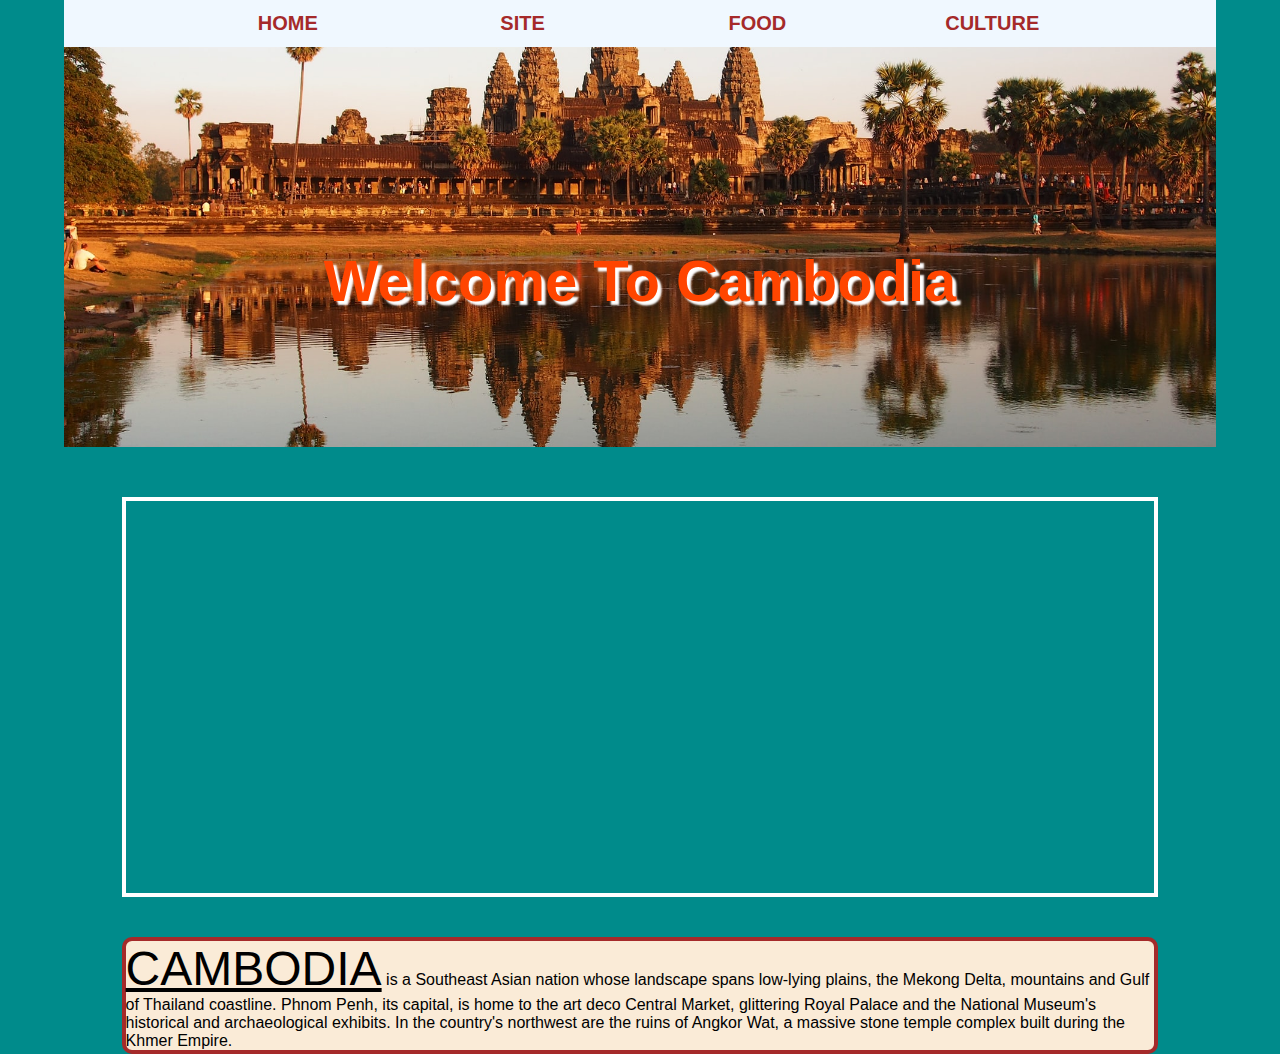
==== index.html @ 364bcd40 "Add files via upload" ====
<!DOCTYPE html>
<html lang="en">
<head>
    <meta charset="UTF-8">
    <meta http-equiv="X-UA-Compatible" content="IE=edge">
    <meta name="viewport" content="width=device-width, initial-scale=1.0">
    <title>Guide to Cambodia</title>
    <link rel="stylesheet" href="style.css">
</head>
<body>
    <!-- Start Of NAV -->
    <div class="nav">
        <ul>
            <li> <a href="index.html">HOME</a> </li>
            <li> <a href="site.html">SITE</a> </li>
            <li> <a href="food.html">FOOD</a> </li>
            <li> <a href="culture.html">CULTURE</a> </li>
        </ul>

    </div>
    <!-- End OF NAV -->

    <!-- start of banner -->
    <div class="banner">
        <h1>Welcome To Cambodia</h1>
    </div>
    <!-- end of banner -->
    <!-- start pf about -->
    <div class="aboutcambodia">
        <iframe width="560" height="315" src="https://www.youtube.com/embed/FSlj7_Fi8Us" title="YouTube video player" frameborder="0" allow="accelerometer; autoplay; clipboard-write; encrypted-media; gyroscope; picture-in-picture" allowfullscreen=""></iframe>
        
        <div class="cambodia">
        <span class="text">CAMBODIA</span> is a Southeast Asian nation whose landscape spans low-lying plains, the Mekong Delta, mountains and Gulf of Thailand coastline. Phnom Penh, its capital, is home to the art deco Central Market, glittering Royal Palace and the National Museum's historical and archaeological exhibits. In the country's northwest are the ruins of Angkor Wat, a massive stone temple complex built during the Khmer Empire.
        </div>
    </div>


    <!-- end of about -->

    



</body>
</html>
---- style.css ----
*{
    margin: 0;
    padding: 0;
    box-sizing: border-box;
}



body{
    background-color: darkcyan;
    font-family: 'Trebuchet MS', 'Lucida Sans Unicode', 'Lucida Grande', 'Lucida Sans', Arial, sans-serif;
    width: 90%;
    /* move box to center */
    margin: 0 auto;
}

.nav{
   background-color: aliceblue;
   text-align: center;
}
.nav ul {
    list-style: none;
}
.nav ul li {
    display: inline-block;
    width: 20%;
    padding: 12px;
}
.nav ul li a {
    text-decoration: none;
    color: brown;
    font-size: 20px;
    font-weight: bold;
}
/* style banner */
.banner{
    background-color: aqua;
    height: 400px;
    background-image: url(./images/banner.jpg);
    background-position: center;
    background-size: cover;
    margin-bottom: 50px;
}
.banner h1 {
    text-align: center;
    padding-top : 200px;
    color: orangered;
    font-size: 58px;
    text-shadow: 4px 4px 2px white;
}
iframe{
    display: block;
    width: 90%;
    height: 400px;
    margin: 0 auto;
    border: 4px solid white;
    margin-bottom: 40px;
}
.cambodia{
    width: 90%;
    margin: 0 auto;
    background-color: antiquewhite;
    border: 4px solid brown;
    border-radius: 10px;
}
.text{
    font-size: 48px;
    text-decoration: underline ;
}
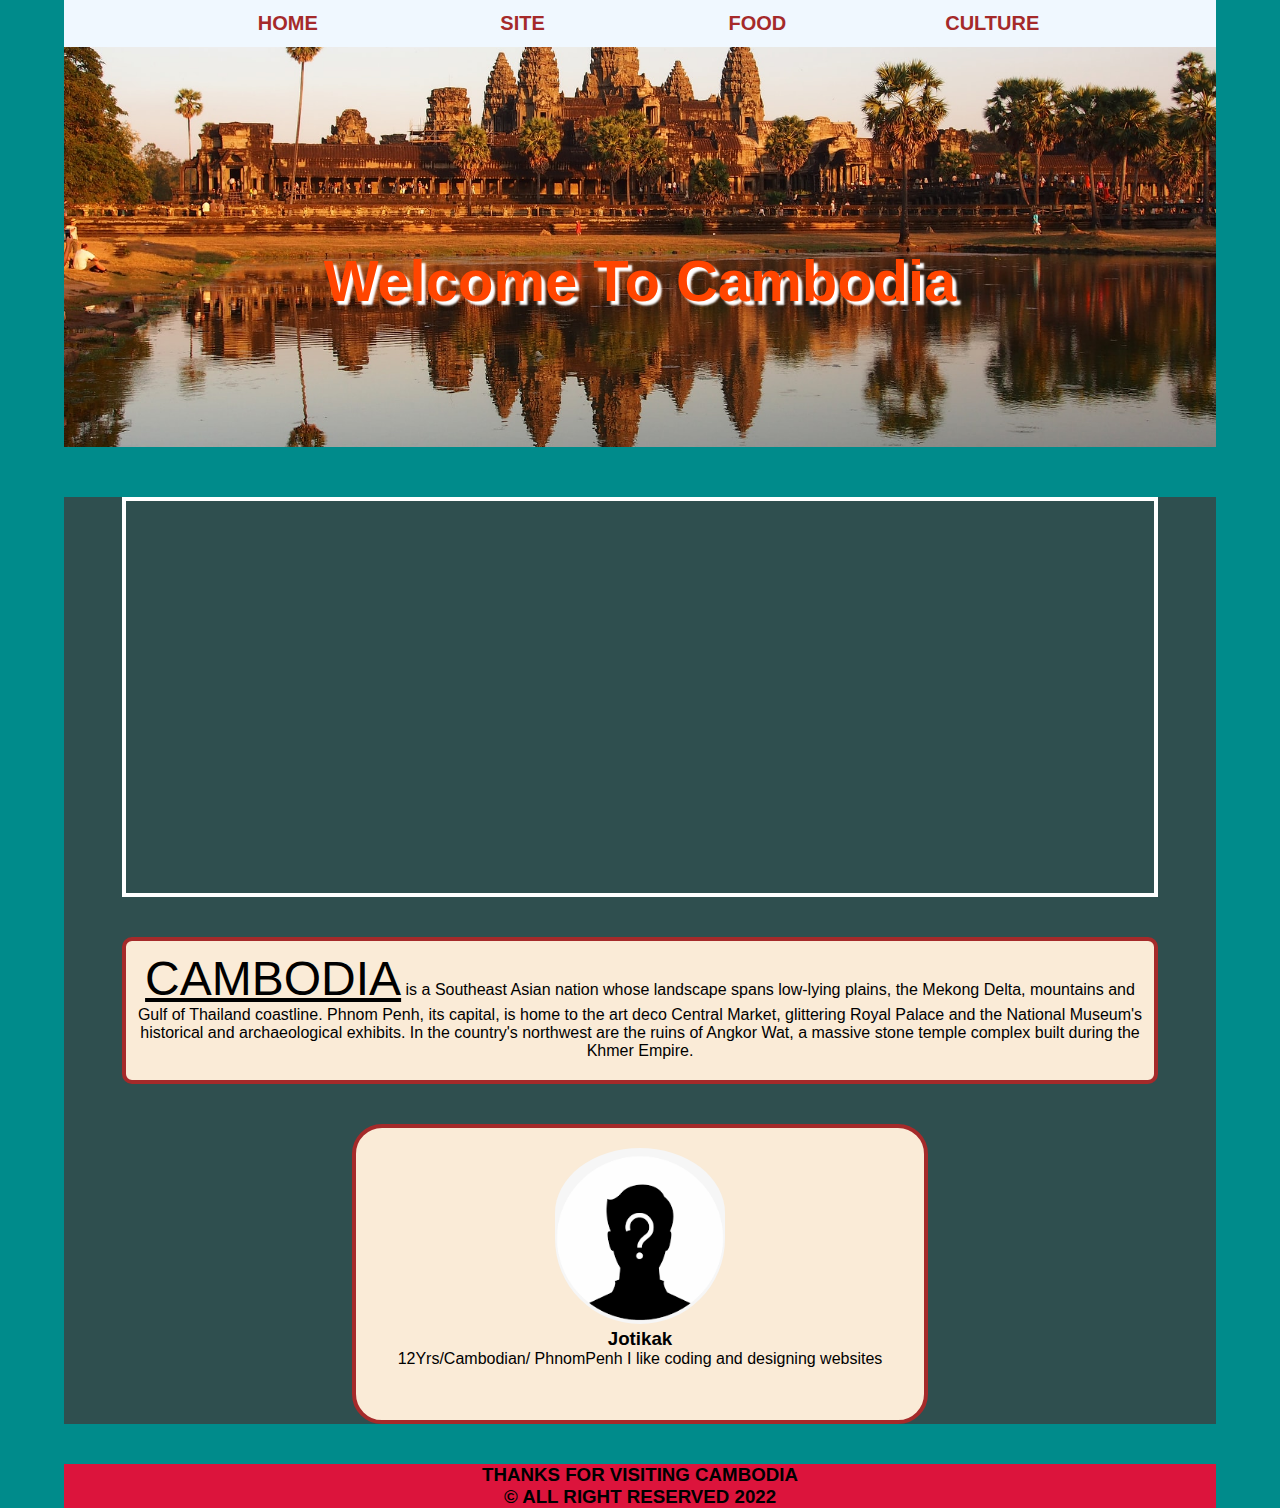
==== commit 47ec437e: "Add files via upload" ====
--- a/index.html
+++ b/index.html
@@ -26,17 +26,31 @@
     </div>
     <!-- end of banner -->
     <!-- start pf about -->
-    <div class="aboutcambodia">
+    <div class="medea">
         <iframe width="560" height="315" src="https://www.youtube.com/embed/FSlj7_Fi8Us" title="YouTube video player" frameborder="0" allow="accelerometer; autoplay; clipboard-write; encrypted-media; gyroscope; picture-in-picture" allowfullscreen=""></iframe>
         
-        <div class="cambodia">
+        <div class="about">
         <span class="text">CAMBODIA</span> is a Southeast Asian nation whose landscape spans low-lying plains, the Mekong Delta, mountains and Gulf of Thailand coastline. Phnom Penh, its capital, is home to the art deco Central Market, glittering Royal Palace and the National Museum's historical and archaeological exhibits. In the country's northwest are the ruins of Angkor Wat, a massive stone temple complex built during the Khmer Empire.
+        </div>
+
+        <div class="abtme">
+            <!-- <img src="./pic.png" alt=""> -->
+            <img src="./pic.png" alt="" sizes="50px" srcset="">
+            <h3> Jotikak</h3>
+            <p>12Yrs/Cambodian/
+                PhnomPenh
+
+            I like coding and designing websites</p>
         </div>
     </div>
 
-
     <!-- end of about -->
-
+    <!-- start of footer -->
+    <div class="footer">
+        <h3>THANKS FOR VISITING CAMBODIA</h3>
+        <h3>&copy; ALL RIGHT RESERVED 2022</h3>
+    </div>
+    <!-- end of footer -->
     
 
 
--- a/style.css
+++ b/style.css
@@ -12,6 +12,7 @@
     width: 90%;
     /* move box to center */
     margin: 0 auto;
+    text-align: center;
 }
 
 .nav{
@@ -56,14 +57,42 @@
     border: 4px solid white;
     margin-bottom: 40px;
 }
-.cambodia{
+.about{
     width: 90%;
     margin: 0 auto;
     background-color: antiquewhite;
     border: 4px solid brown;
     border-radius: 10px;
+    padding: 10px;
+    padding-bottom: 20px;
+    margin-bottom: 40px;
 }
 .text{
     font-size: 48px;
     text-decoration: underline ;
-}+
+}
+.abtme img{
+    border-radius: 120px;
+    width: 30%;
+    margin: 0 auto;
+    padding-top: 20px;
+    size: 500px;
+}
+.abtme{
+    margin: 0 auto;
+    width: 50%;
+    height: 300px;
+    background-color: antiquewhite;
+    border: 4px solid brown;
+    border-radius: 30px ;
+    margin-bottom: 40px;
+
+}
+.footer{
+    background-color:crimson;
+    
+}
+.medea{
+    background-color: darkslategray;
+}
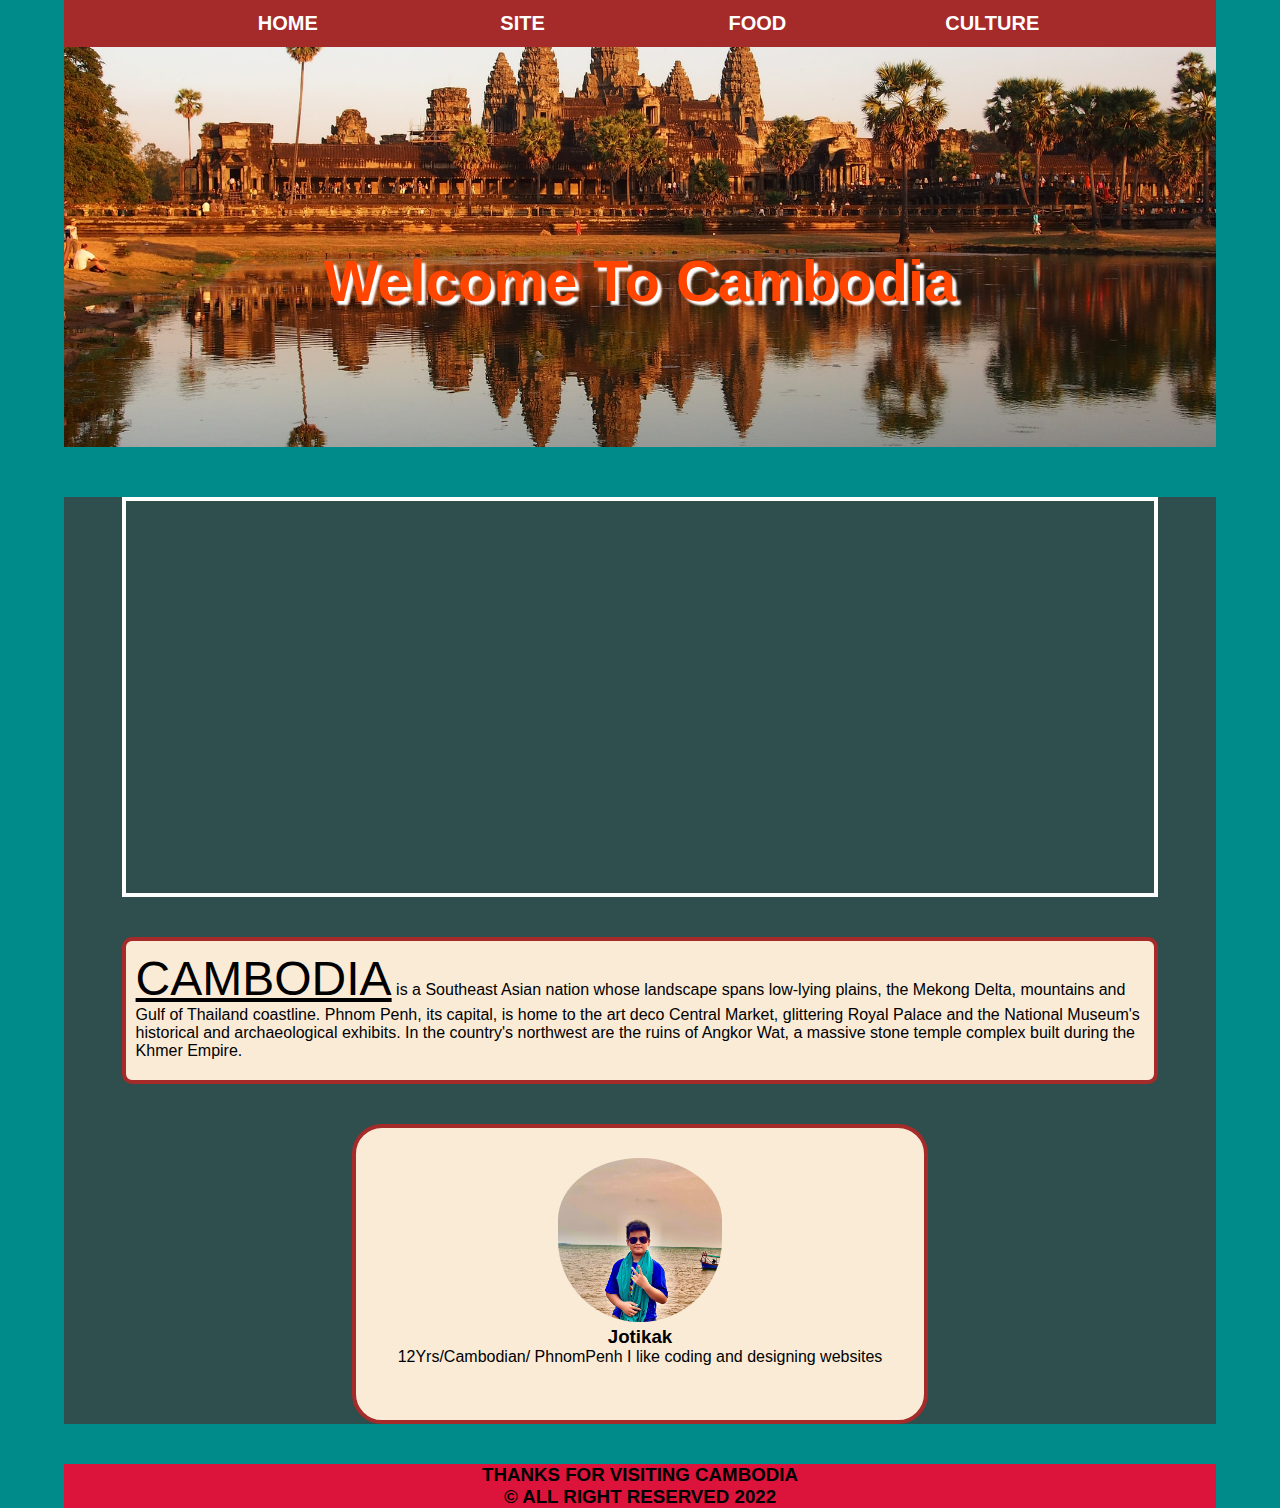
==== commit f8ee9025: "Add files via upload" ====
--- a/index.html
+++ b/index.html
@@ -6,6 +6,7 @@
     <meta name="viewport" content="width=device-width, initial-scale=1.0">
     <title>Guide to Cambodia</title>
     <link rel="stylesheet" href="style.css">
+    <link rel="icon" href="./cambodia.png">
 </head>
 <body>
     <!-- Start Of NAV -->
@@ -35,7 +36,7 @@
 
         <div class="abtme">
             <!-- <img src="./pic.png" alt=""> -->
-            <img src="./pic.png" alt="" sizes="50px" srcset="">
+            <img src="./images/profile.jpg" alt="" sizes="50px" srcset="">
             <h3> Jotikak</h3>
             <p>12Yrs/Cambodian/
                 PhnomPenh
--- a/style.css
+++ b/style.css
@@ -12,11 +12,11 @@
     width: 90%;
     /* move box to center */
     margin: 0 auto;
-    text-align: center;
+    /* text-align: center; */
 }
 
 .nav{
-   background-color: aliceblue;
+   background-color: brown;
    text-align: center;
 }
 .nav ul {
@@ -29,13 +29,12 @@
 }
 .nav ul li a {
     text-decoration: none;
-    color: brown;
+    color: white;
     font-size: 20px;
     font-weight: bold;
 }
 /* style banner */
 .banner{
-    background-color: aqua;
     height: 400px;
     background-image: url(./images/banner.jpg);
     background-position: center;
@@ -80,19 +79,154 @@
     size: 500px;
 }
 .abtme{
+    text-align: center;
     margin: 0 auto;
     width: 50%;
     height: 300px;
     background-color: antiquewhite;
     border: 4px solid brown;
-    border-radius: 30px ;
+    border-radius: 30px  ;
     margin-bottom: 40px;
+    padding: 10px;
 
 }
 .footer{
     background-color:crimson;
+    text-align: center;
     
 }
 .medea{
     background-color: darkslategray;
 }
+.warning{
+    padding-top: 200px;
+}
+.main{
+    background-color: lightslategray;
+    height: 100%;
+
+}
+
+
+
+.sectiontitle {
+    color: brown;
+    text-align: center;
+    border-right: 5px double brown;
+    border-left: 5px double brown;
+    width: 50%;
+    margin: 0 auto;
+    padding: 10px;
+    margin-bottom: 10px;
+}
+
+
+.pop-province{
+    background-color: antiquewhite;
+    padding: 25px;
+    border-radius: 15px;
+    width: 90%;
+    margin: 0 auto;
+    margin-bottom: 20px;
+}
+.gallery img {
+    width: 200px;
+    height: 125px;
+    border-radius: 15px;
+    border: 1px solid gray;
+    box-shadow: 0,0,3px, darkblue;
+}
+.gallery{
+    text-align: center;
+}
+.recommend{
+    padding: 25px;
+    border-radius: 15px;
+    width: 90%;
+    margin: 0 auto;
+    margin-bottom: 20px;
+}
+.food-card{
+    width: 250px;
+    height: 350px;
+    border: 2px solid white;
+    border-radius: 15px;
+    margin: 20px;
+    display: inline-block;
+    overflow: hidden;
+}
+.food-card img {
+    width: 100%;
+    height: 150px;
+    border-radius: 15px;
+}
+.food-card h3{
+    text-align: center;
+}
+.food-card p {
+    margin: 5px;
+}
+
+table{
+    border-collapse: collapse;
+    width: 100%;
+}
+td,th,tr{
+    border: 2px solid white;
+}
+.col1{
+    width: 20%;
+}
+.col2{
+    width: 20%;
+    
+}
+.col3{
+    width: 20%;}
+
+.col4{
+    width: 20%;
+}
+table tr td img{
+    width: 100%;
+}
+.section{
+    height: 350px;
+    background-color: white;
+    text-align: center;
+    padding: 20px 0;
+    margin: 20px;
+
+}
+
+
+
+.img{
+    width: 45%;
+    height: 100%;
+    overflow: hidden;
+    display: inline-block;
+    margin: 0 auto;
+    
+}
+.img img{
+    width: 100%;
+    height: 100%;
+    border: 15px solid darkcyan;
+} 
+.info{
+    width: 45%;
+    height: 100%;
+    display: inline-block;
+    overflow: hidden;
+}
+.info h2{
+    color: brown;
+    text-align: center;
+    border-right: 5px double brown;
+    border-left: 5px double brown;
+    width: 50%;
+    margin: 0 auto;
+    padding: 10px;
+    margin-bottom: 10px;
+}